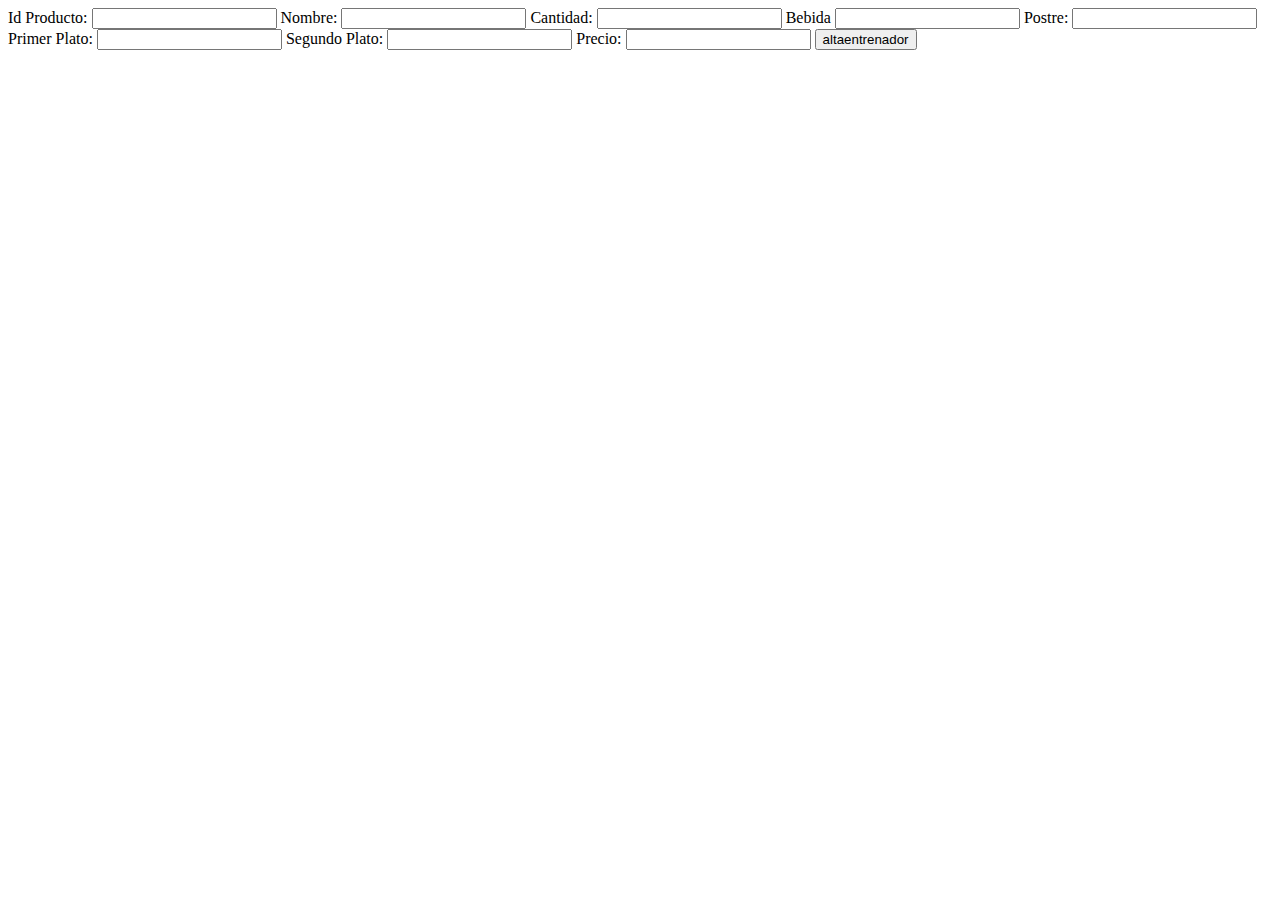
==== web/agregarProductos.html @ 130a5c90 "implementando agregar productos (en proceso)" ====
<!DOCTYPE html>
<!--
To change this license header, choose License Headers in Project Properties.
To change this template file, choose Tools | Templates
and open the template in the editor.
-->
<html>
    <head>
        <title>TODO supply a title</title>
        <meta charset="UTF-8">
        <meta name="viewport" content="width=device-width, initial-scale=1.0">
    </head>
    <body>
        <form action="AgregarProductos" method='POST'>
            Id Producto: <input type="text" name="idProducto" required>
            Nombre: <input type="text" name="nombre" required>
            Cantidad: <input type="number" name="cantidad" required>
            Bebida <input type="number" name="cantidad" required>
            Postre: <input type="number" name="postre" required>
            Primer Plato: <input type="number" name="primerPlato" required>
            Segundo Plato: <input type="number" name="segundoPlato" required>
            Precio: <input type="number" name="precio" required>
            <input type="submit" value="altaentrenador">
        </form>
    </body>
</html>
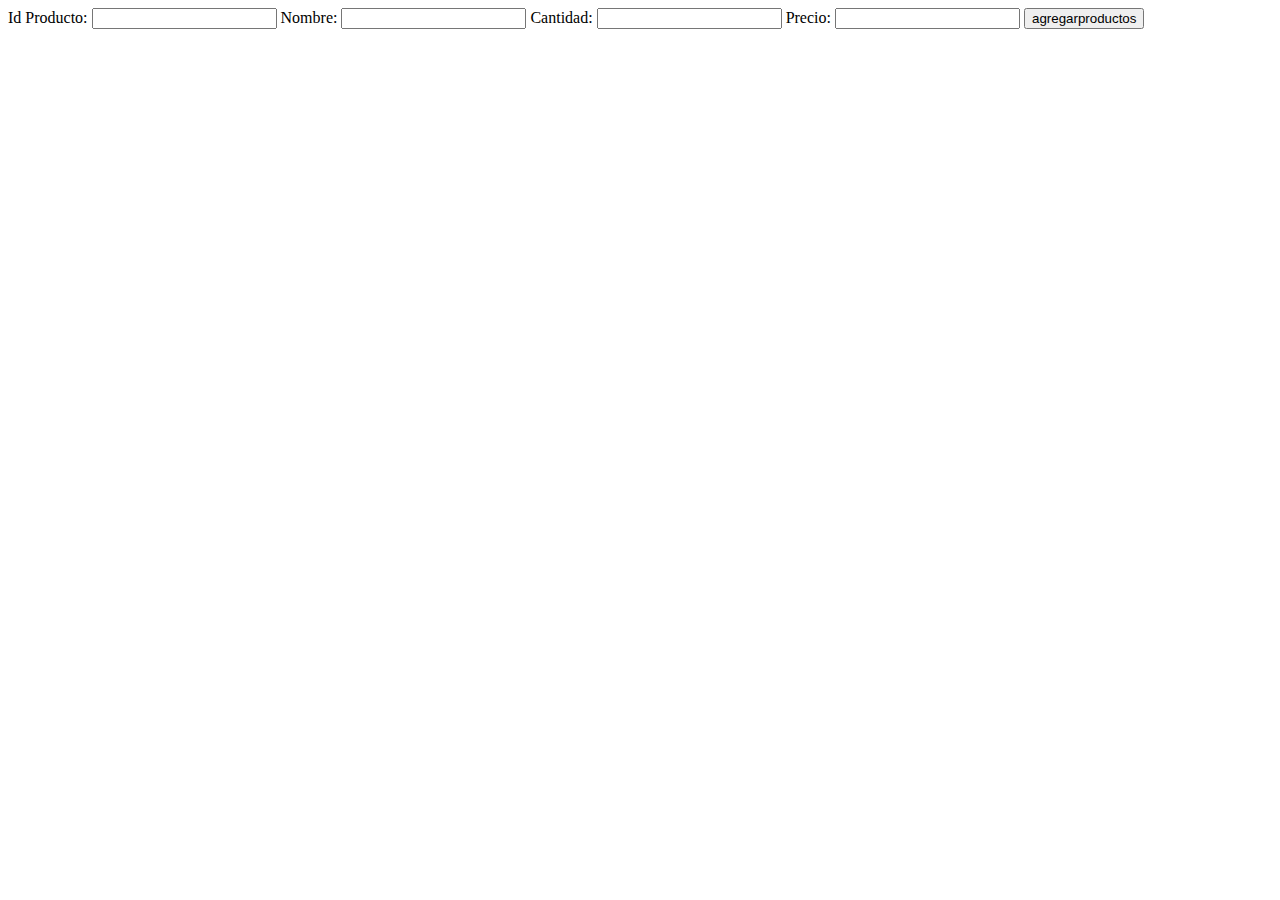
==== commit d724a53a: "acabando agregar producto" ====
--- a/web/agregarProductos.html
+++ b/web/agregarProductos.html
@@ -15,12 +15,8 @@
             Id Producto: <input type="text" name="idProducto" required>
             Nombre: <input type="text" name="nombre" required>
             Cantidad: <input type="number" name="cantidad" required>
-            Bebida <input type="number" name="cantidad" required>
-            Postre: <input type="number" name="postre" required>
-            Primer Plato: <input type="number" name="primerPlato" required>
-            Segundo Plato: <input type="number" name="segundoPlato" required>
             Precio: <input type="number" name="precio" required>
-            <input type="submit" value="altaentrenador">
+            <input type="submit" value="agregarproductos">
         </form>
     </body>
 </html>
